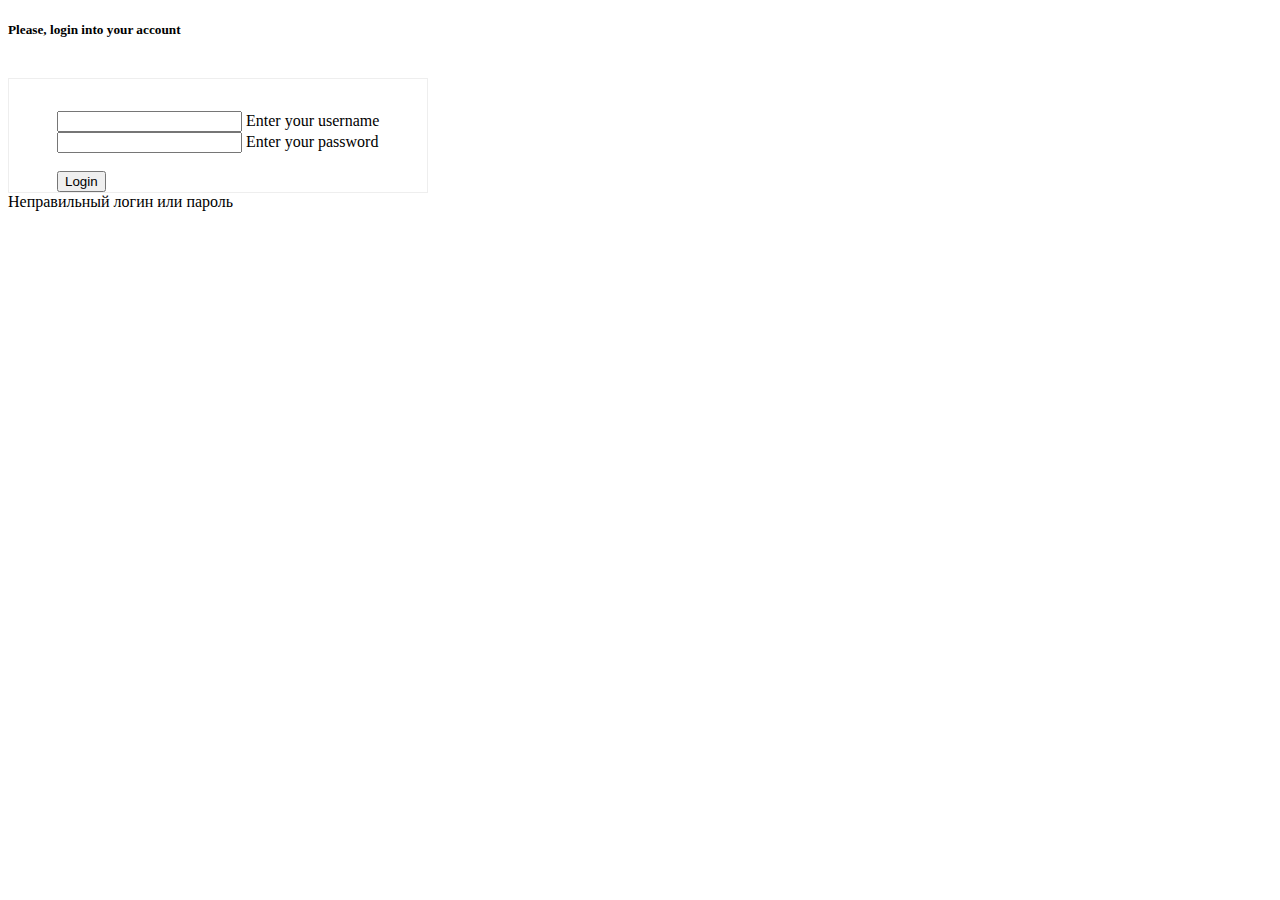
==== src/main/resources/templates/login.html @ e44ed0bb "тестовый проект" ====
<!DOCTYPE html>
<html xmlns:th="http://www.thymeleaf.org">
    <head>
        <title>Авторизация</title>
        <link rel="stylesheet" th:href="@{/css/login.css}" href="../../css/login.css" />
        <!--Import materialize.css-->
        <link rel="stylesheet" th:href="@{/css/materialize.css}" href="../../css/materialize.css" />
        <link href="https://fonts.googleapis.com/icon?family=Material+Icons" rel="stylesheet" />
    </head>
    <body>
        <main class="valign-wrapper">

            <div class="container center">
            <h5 class="grey-text">Please, login into your account</h5>

                <br />
                    <div class="z-depth-1 grey lighten-4 row" style="display: inline-block; padding: 32px 48px 0px 48px; border: 1px solid #EEE;">

                        <form class="col s12" method="post" th:action="@{/login}">

                            <div class='row'>
                                <div class='input-field col s12'>
                                    <input class='validate' type='text' name='username' id='username' />
                                    <label>Enter your username</label>
                                </div>
                            </div>

                            <div class='row'>
                                <div class='input-field col s12'>
                                    <input class='validate' type='password' name='password' id='password' />
                                    <label for='password'>Enter your password</label>
                                </div>
                            </div>

                            <br />
                            <div class='row center'>
                                <button type='submit' name='btn_login' class='col s12 btn btn-large waves-effect grey'>Login</button>
                            </div>

                        </form>

                    </div>
                    <div th:if="${#httpServletRequest.getParameter('error')}">
                        Неправильный логин или пароль
                    </div>
                </div>
        </main>

        <!--Import jQuery before materialize.js-->
        <script type="text/javascript" src="https://code.jquery.com/jquery-3.2.1.min.js"></script>
        <script type="text/javascript" th:src="@{/js/materialize.js}" src="../../js/materialize.js"></script>
    </body>
</html>
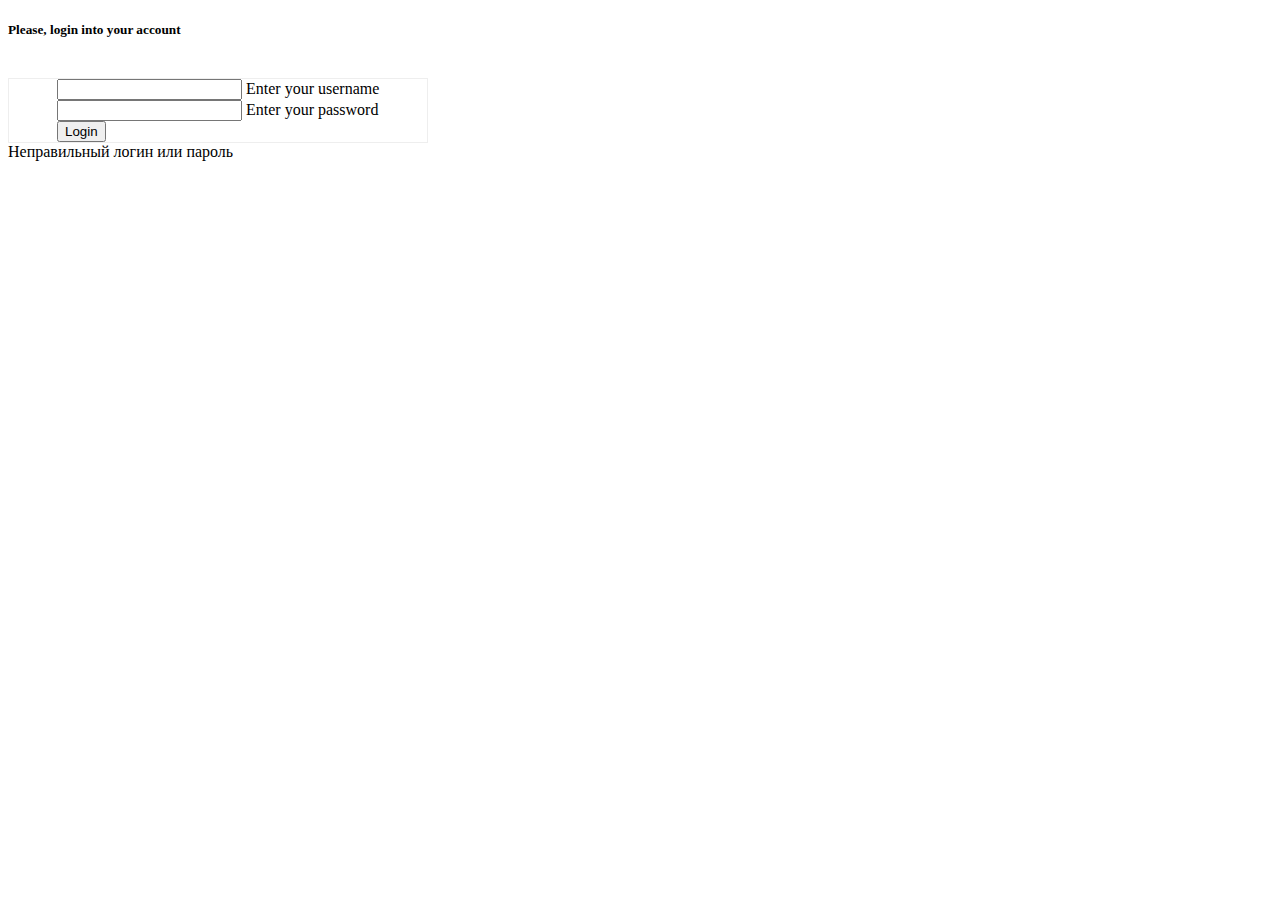
==== commit 7cac92ea: ""изменен маппинг и ридми, сделано автосоздание таблиц"" ====
--- a/src/main/resources/templates/login.html
+++ b/src/main/resources/templates/login.html
@@ -6,45 +6,42 @@
         <!--Import materialize.css-->
         <link rel="stylesheet" th:href="@{/css/materialize.css}" href="../../css/materialize.css" />
         <link href="https://fonts.googleapis.com/icon?family=Material+Icons" rel="stylesheet" />
+        <meta name="viewport" content="width=device-width, initial-scale=1.0"/>
     </head>
     <body>
-        <main class="valign-wrapper">
 
-            <div class="container center">
-            <h5 class="grey-text">Please, login into your account</h5>
-
-                <br />
-                    <div class="z-depth-1 grey lighten-4 row" style="display: inline-block; padding: 32px 48px 0px 48px; border: 1px solid #EEE;">
+    <main class="valign-wrapper">
+        <div class="container ">
+            <div class='row center'>
+                <div class=" col l4 s12  offset-l4">
+                    <h5 class="grey-text">Please, login into your account</h5>
+                    <br />
+                    <div class="z-depth-1 grey lighten-4" style="display: inline-block; padding:  0px 48px; border: 1px solid #EEE;">
 
                         <form class="col s12" method="post" th:action="@{/login}">
 
-                            <div class='row'>
-                                <div class='input-field col s12'>
+                                <div class='input-field col s12 '>
                                     <input class='validate' type='text' name='username' id='username' />
                                     <label>Enter your username</label>
                                 </div>
-                            </div>
-
-                            <div class='row'>
                                 <div class='input-field col s12'>
                                     <input class='validate' type='password' name='password' id='password' />
                                     <label for='password'>Enter your password</label>
                                 </div>
-                            </div>
-
-                            <br />
                             <div class='row center'>
                                 <button type='submit' name='btn_login' class='col s12 btn btn-large waves-effect grey'>Login</button>
                             </div>
 
                         </form>
+                     </div>
 
-                    </div>
                     <div th:if="${#httpServletRequest.getParameter('error')}">
                         Неправильный логин или пароль
                     </div>
                 </div>
-        </main>
+            </div>
+        </div>
+    </main>
 
         <!--Import jQuery before materialize.js-->
         <script type="text/javascript" src="https://code.jquery.com/jquery-3.2.1.min.js"></script>
